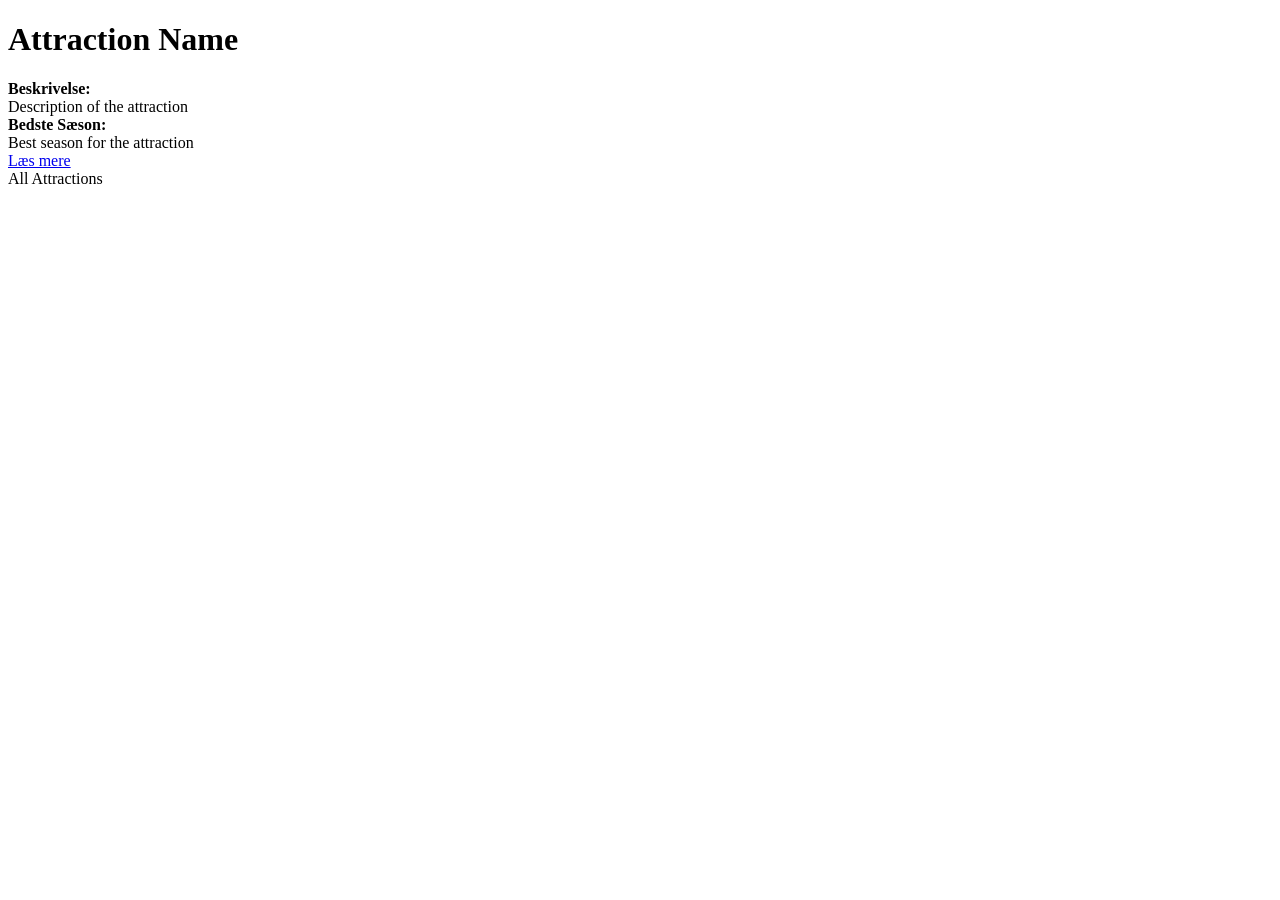
==== src/main/resources/templates/attractionbyname.html @ 41f28932 "navbar reusability" ====
<!DOCTYPE html>
<html xmlns:th="http://www.thymeleaf.org" lang="en">
<head>
    <meta charset="UTF-8">
    <title>Tourist Attraction Details</title>
    <link rel="stylesheet" th:href="@{/attractionbyname.css}">
</head>
<body>
<div th:replace="fragments/navbar :: navbar"></div>

<div class="center-container">
    <h1 class="heading" th:text="${attraction.name}">Attraction Name</h1>

    <div class="attraction-details">
        <div class="grid-container">
            <div class="grid-item">
                <strong>Beskrivelse:</strong>
            </div>
            <div class="grid-item" th:text="${attraction.description}">Description of the attraction</div>

            <div class="grid-item">
                <strong>Bedste Sæson:</strong>
            </div>
            <div class="grid-item" th:text="${attraction.season}">Best season for the attraction</div>
        </div>
    </div>

    <section>
        <a class="read-more-button" href="https://www.officialtouristattractionlink.com" target="_blank">Læs mere</a>
    </section>

    <section class="button-container">
        <a th:href="@{/attractions/alle}">All Attractions</a>
    </section>
</div>
</body>
</html>





<!--
<!DOCTYPE html>
<html xmlns:th="http://www.thymeleaf.org" lang="en">
<head>
    <meta charset="UTF-8">
    <title>Tourist Attraction Details</title>
    <link rel="stylesheet" th:href="@{/attractionbyname.css}">
</head>
<body>
<div class="center-container">
    <h1 class="heading" th:text="${attraction.name}">Attraction Name</h1>
    <div class="attraction-details">
        <p><strong>Beskrivelse:</strong> <span th:text="${attraction.description}">Beskrivelse af attraktion</span></p>
        <p><strong>Bedste Sæson:</strong> <span th:text="${attraction.season}">Bedste sæson for attraktion</span></p>
    </div>

    <section>
        <a th:href="@{/attractions}">All Attractions</a>
    </section>
</div>
</body>
</html>
-->
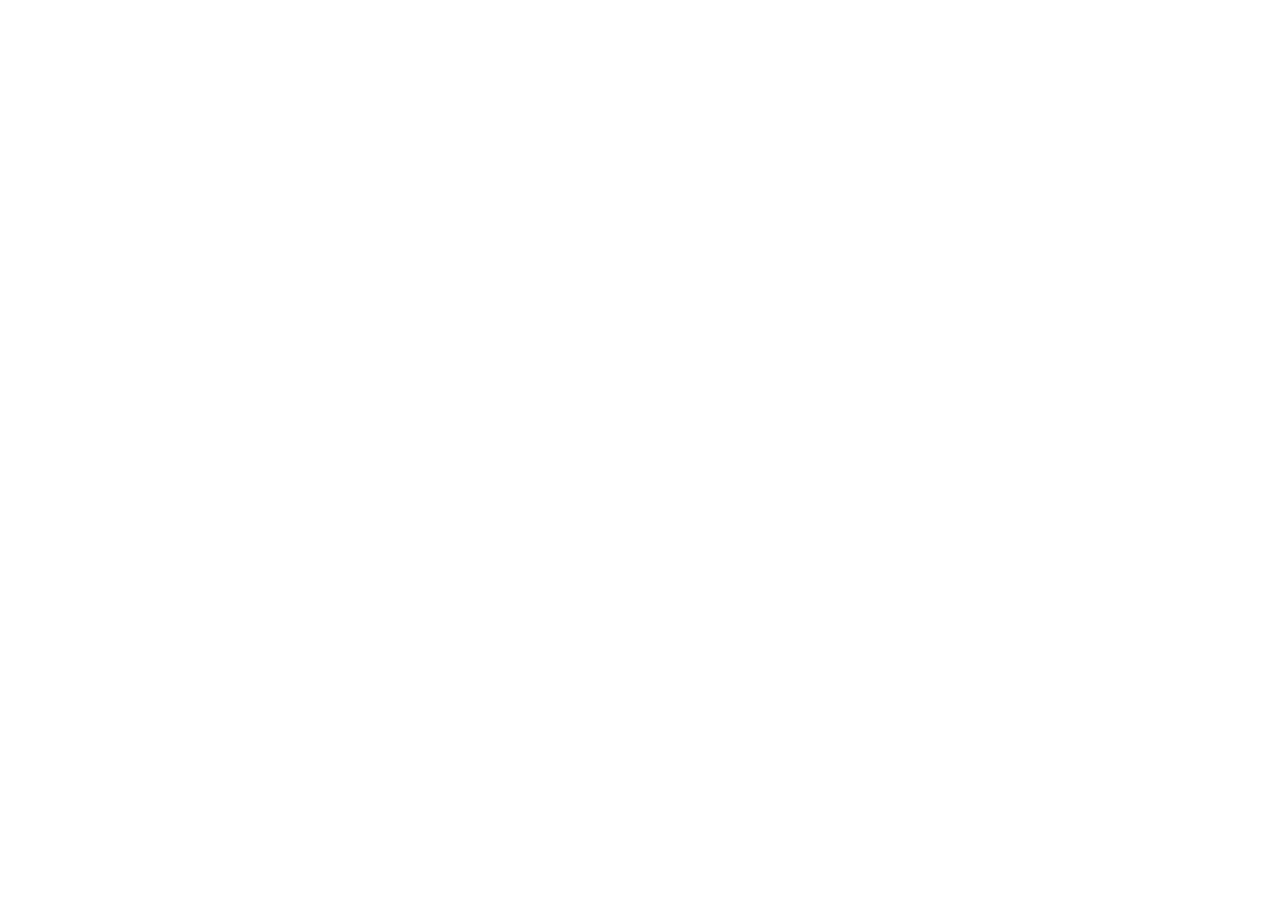
==== commit c620f681: "Merge pull request #11 from viictv/main henter victors fork" ====
--- a/src/main/resources/templates/attractionbyname.html
+++ b/src/main/resources/templates/attractionbyname.html
@@ -1,3 +1,52 @@
+<!DOCTYPE html>
+<html xmlns:th="https://www.thymeleaf.org">
+<head>
+    <meta charset="UTF-8">
+    <title>All attractions</title>
+    <link rel="stylesheet" th:href="@{/attractionList.css}">
+    <link href="https://fonts.googleapis.com/css2?family=Playfair+Display:wght@700&display=swap" rel="stylesheet">
+
+</head>
+<body>
+<div th:replace="fragments/navbar :: navbar"></div>
+
+
+
+<div class="section">
+
+    <div th:each="i : ${attraction}" class="allattractionscontainer">
+        <h1 th:text="${i.getName()}"></h1>
+        <img th:src="@{${i.imgPath}}" class="imgbox" />
+        <p th:text="${i.getDescription()}" class="description"></p>
+    </div>
+
+</div>
+
+<div th:replace="fragments/footer :: footer"></div>
+
+</body>
+</html>
+
+
+
+
+
+
+
+
+
+
+
+
+
+
+
+
+
+
+
+
+<!--
 <!DOCTYPE html>
 <html xmlns:th="http://www.thymeleaf.org" lang="en">
 <head>
@@ -30,9 +79,10 @@
     </section>
 
     <section class="button-container">
-        <a th:href="@{/attractions/alle}">All Attractions</a>
+        <button class="button"><a href="/attractions">Tilbage til alle attraktioner</a></button>
     </section>
 </div>
+
 </body>
 </html>
 
@@ -40,7 +90,7 @@
 
 
 
-<!--
+&lt;!&ndash;
 <!DOCTYPE html>
 <html xmlns:th="http://www.thymeleaf.org" lang="en">
 <head>
@@ -62,4 +112,4 @@
 </div>
 </body>
 </html>
--->+&ndash;&gt;-->
